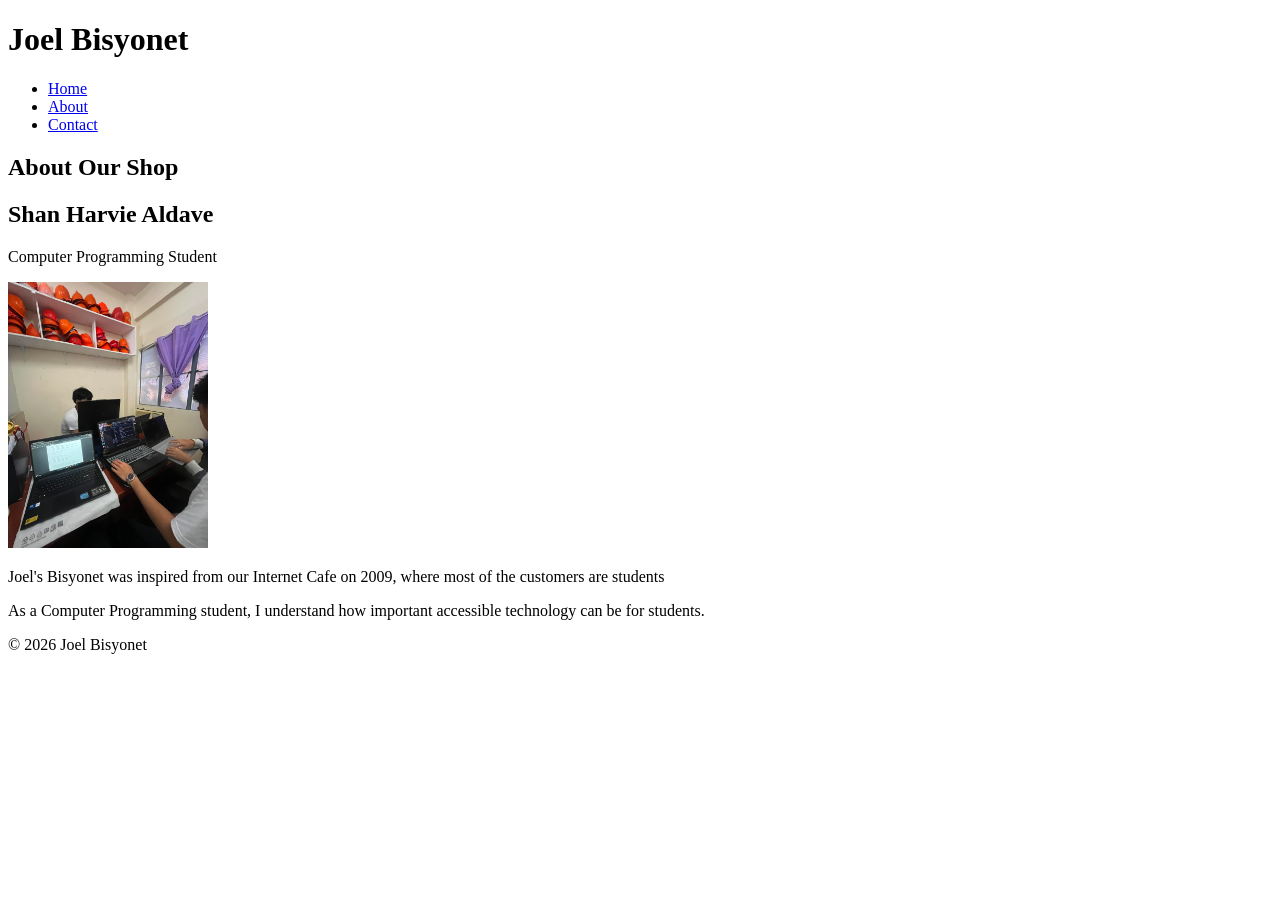
==== about.html @ 0bf1f4aa "Add About and Contact pages" ====
<!DOCTYPE html>
<html>
<head>
  <title>About - Joel Bisyonet</title>
</head>

<body>

<header>
  <h1>Joel Bisyonet</h1>

  <nav>
    <ul>
      <li><a href="index.html">Home</a></li>
      <li><a href="about.html">About</a></li>
      <li><a href="contact.html">Contact</a></li>
    </ul>
  </nav>
</header>

<main>
     <h2>About Our Shop</h2>

  <section>
    <h2>Shan Harvie Aldave</h2>
    <p>Computer Programming Student</p>
    <img src="comp.jpg" alt="Photo of Bisyonet" style="width: 200px; height: auto;">

    <p>
      Joel's Bisyonet was inspired from our Internet Cafe on 2009, 
      where most of the customers are students
    </p>

    <p>
      As a Computer Programming student, I understand how important
      accessible technology can be for students.
    </p>
  </section>

</main>

<footer>
  <p>&copy; 2026 Joel Bisyonet</p>
</footer>

</body>
</html>
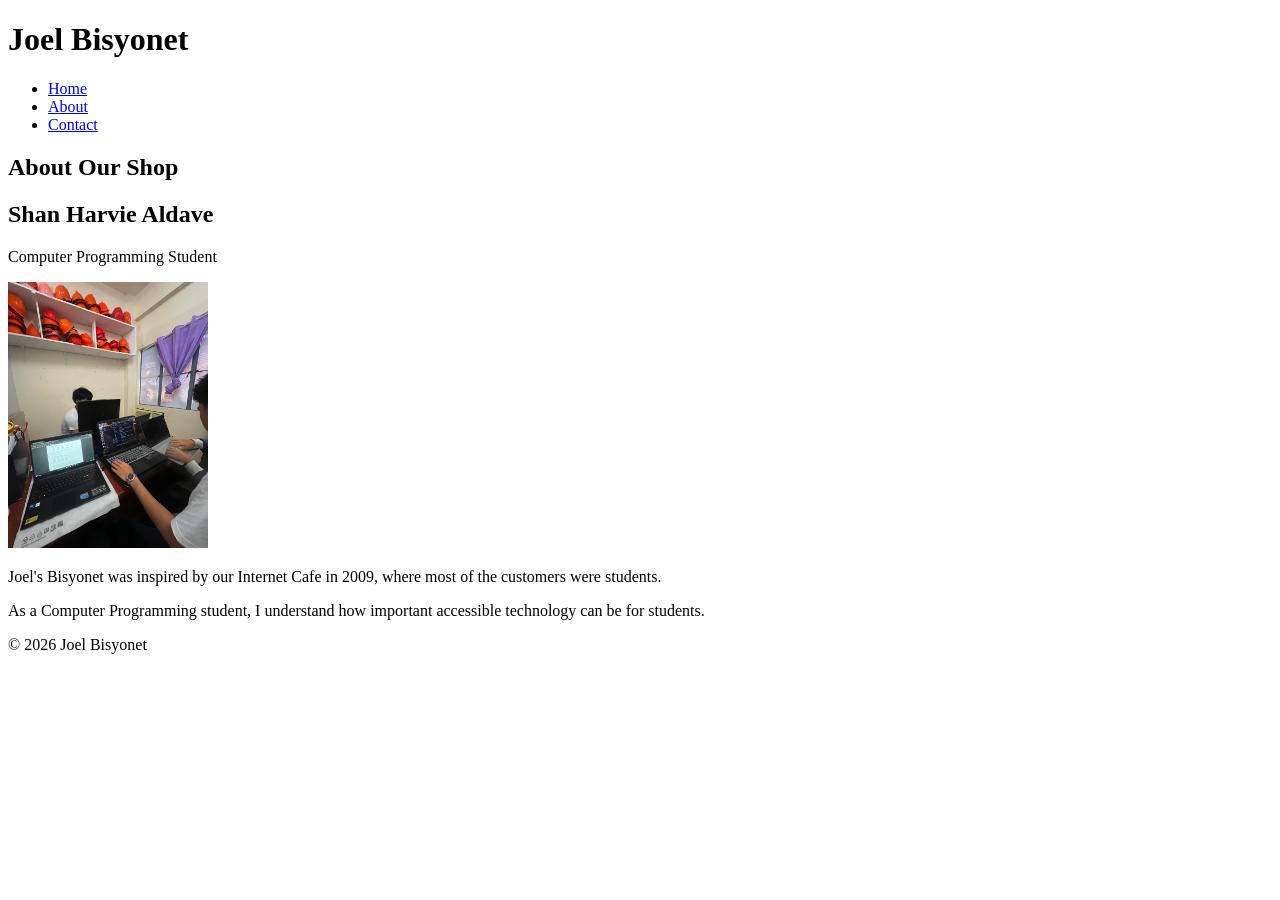
==== commit af8a9848: "Add budget PC product page" ====
--- a/about.html
+++ b/about.html
@@ -27,8 +27,8 @@
     <img src="comp.jpg" alt="Photo of Bisyonet" style="width: 200px; height: auto;">
 
     <p>
-      Joel's Bisyonet was inspired from our Internet Cafe on 2009, 
-      where most of the customers are students
+      Joel's Bisyonet was inspired by our Internet Cafe in 2009,
+  where most of the customers were students.
     </p>
 
     <p>
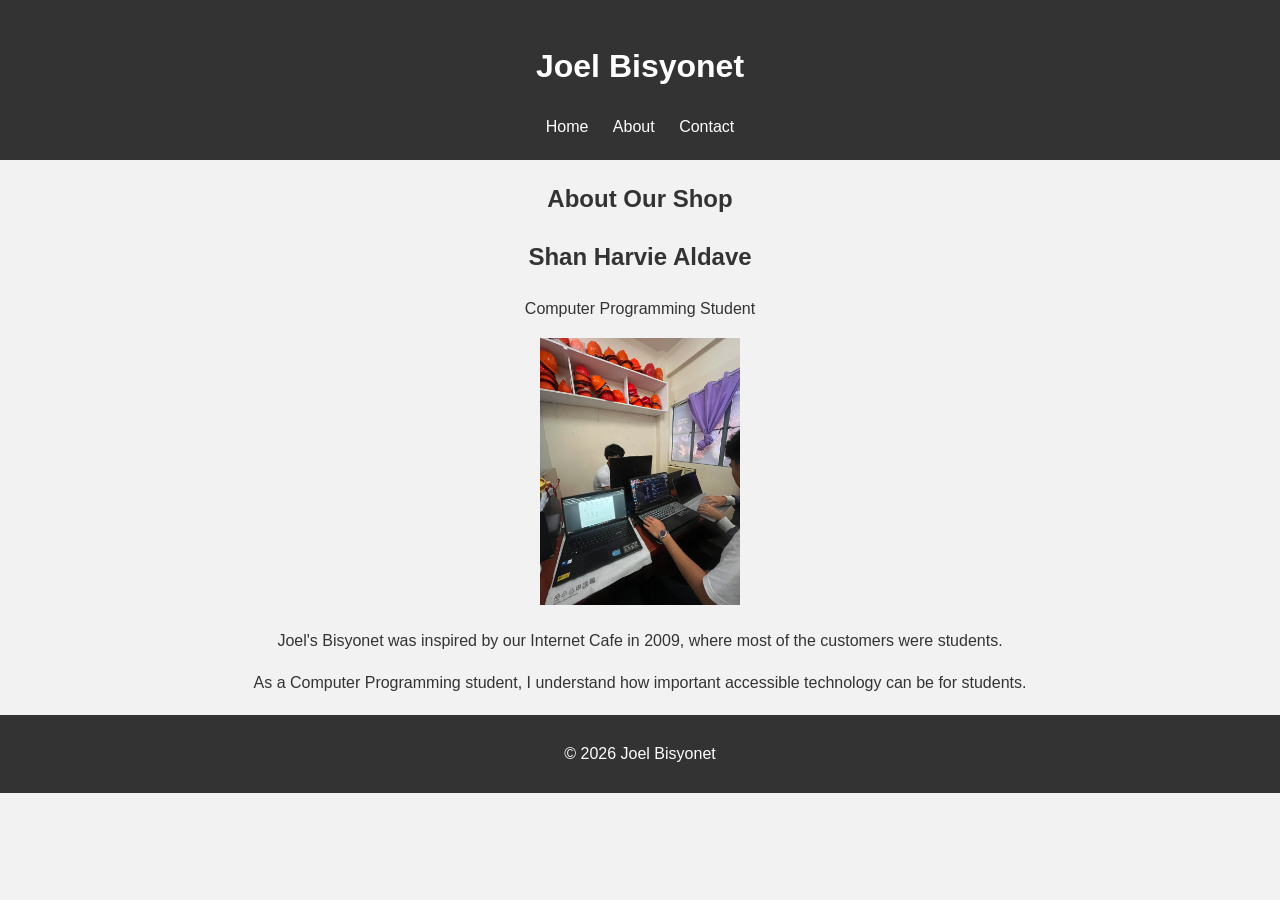
==== commit 73223cbc: "Update css" ====
--- a/about.html
+++ b/about.html
@@ -2,6 +2,7 @@
 <html>
 <head>
   <title>About - Joel Bisyonet</title>
+  <link rel="stylesheet" href="style.css">  
 </head>
 
 <body>
--- a/style.css
+++ b/style.css
@@ -0,0 +1,87 @@
+/* Variables */
+
+:root {
+  --brand-color: #2563eb;
+  --dark-ink: #333;
+  --muted-grey: #666;
+  --light-background: #f2f2f2;
+}
+
+/* Base Styles */
+
+* {
+  box-sizing: border-box;
+}
+
+body {
+  font-family: Arial, sans-serif;
+  margin: 0;
+  background-color: var(--light-background);
+  color: var(--dark-ink);
+  line-height: 1.6;
+}
+
+/* Layout Regions */
+
+header {
+  background-color: var(--dark-ink);
+  color: white;
+  padding: 20px;
+  text-align: center;
+}
+
+nav {
+  margin-top: 15px;
+}
+
+nav ul {
+  list-style: none;
+  padding: 0;
+  margin: 0;
+}
+
+nav li {
+  display: inline-block;
+  margin: 0 10px;
+}
+
+nav a {
+  color: white;
+  text-decoration: none;
+}
+
+nav a:hover {
+  color: var(--brand-color);
+}
+
+main {
+  width: 70%;
+  max-width: 800px;
+  margin: 20px auto;
+  text-align: center;
+}
+
+footer {
+  background-color: var(--dark-ink);
+  color: white;
+  text-align: center;
+  padding: 10px;
+}
+
+/* Components */
+
+article {
+  background-color: white;
+  border: 1px solid var(--muted-grey);
+  padding: 20px;
+  margin: 0 auto 20px;
+  width: 80%;
+  text-align: center;
+}
+
+article img {
+  display: block;
+  width: 200px;
+  height: auto;
+  margin: 0 auto 20px;
+}
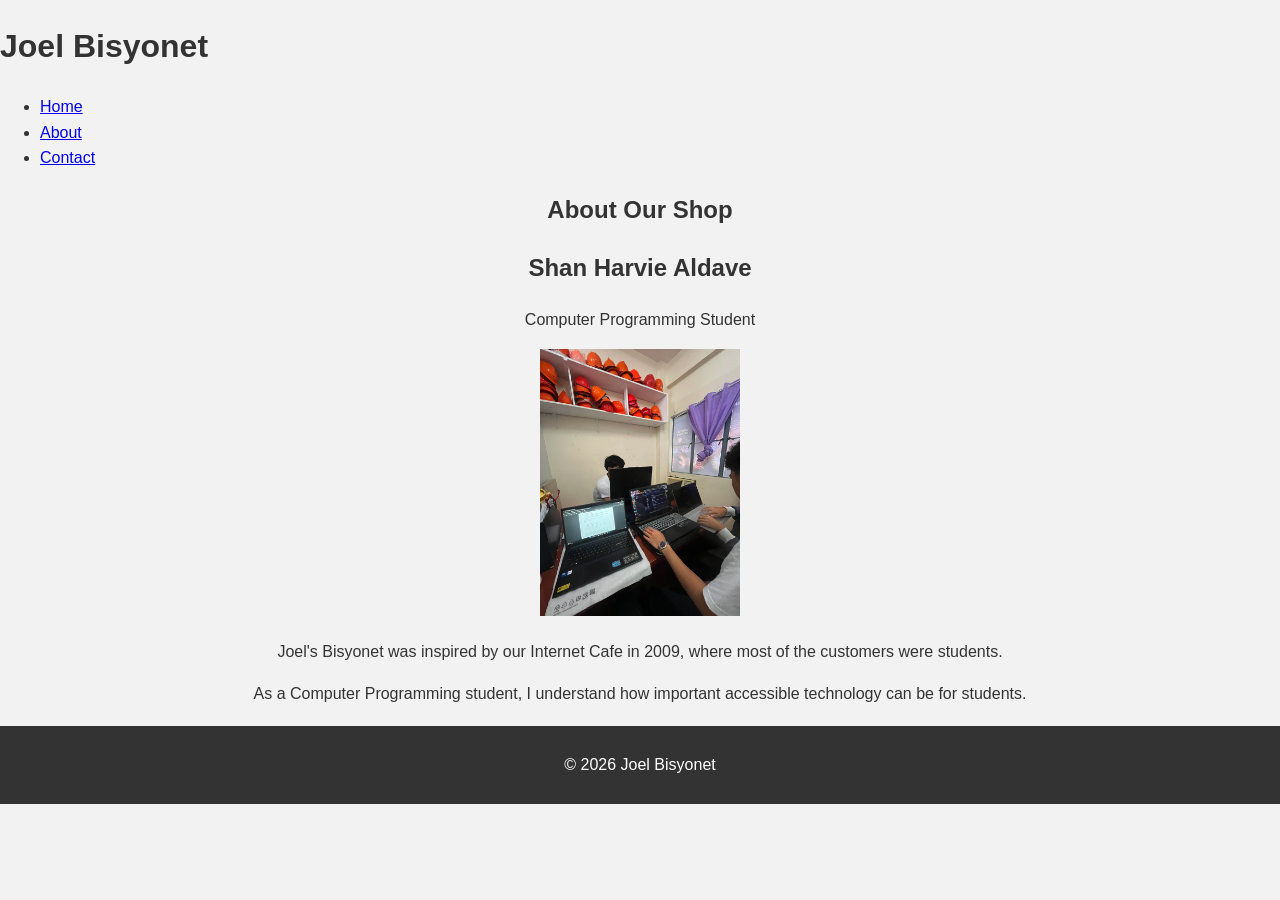
==== commit 89e0304a: "Add Javascript" ====
--- a/about.html
+++ b/about.html
@@ -1,8 +1,9 @@
+
 <!DOCTYPE html>
 <html>
 <head>
   <title>About - Joel Bisyonet</title>
-  <link rel="stylesheet" href="style.css">  
+  <link rel="stylesheet" href="style.css">
 </head>
 
 <body>
@@ -20,16 +21,18 @@
 </header>
 
 <main>
-     <h2>About Our Shop</h2>
+  <h2>About Our Shop</h2>
 
   <section>
     <h2>Shan Harvie Aldave</h2>
     <p>Computer Programming Student</p>
-    <img src="comp.jpg" alt="Photo of Bisyonet" style="width: 200px; height: auto;">
+
+    <img src="comp.jpg" alt="Photo of Bisyonet"
+         style="width: 200px; height: auto;">
 
     <p>
       Joel's Bisyonet was inspired by our Internet Cafe in 2009,
-  where most of the customers were students.
+      where most of the customers were students.
     </p>
 
     <p>
@@ -37,12 +40,12 @@
       accessible technology can be for students.
     </p>
   </section>
-
 </main>
 
 <footer>
   <p>&copy; 2026 Joel Bisyonet</p>
 </footer>
 
+<script src="script.js"></script>
 </body>
-</html>+</html>
--- a/style.css
+++ b/style.css
@@ -21,67 +21,221 @@
   line-height: 1.6;
 }
 
-/* Layout Regions */
-
-header {
+/* Page Grid - Mobile First */
+
+.page {
+  display: grid;
+  grid-template-columns: 1fr;
+  grid-template-areas:
+    "masthead"
+    "main"
+    "side"
+    "foot";
+  gap: 16px;
+  min-height: 100vh;
+}
+
+/* Header */
+
+.site-header {
+  grid-area: masthead;
   background-color: var(--dark-ink);
   color: white;
   padding: 20px;
-  text-align: center;
-}
-
-nav {
-  margin-top: 15px;
-}
-
-nav ul {
+  display: flex;
+  flex-direction: column;
+  gap: 15px;
+  align-items: center;
+  text-align: center;
+}
+
+.header-info h1 {
+  margin: 0;
+}
+
+.header-info p {
+  margin: 5px 0 0;
+}
+
+.site-header nav ul {
+  display: flex;
+  flex-wrap: wrap;
+  justify-content: center;
+  gap: 20px;
   list-style: none;
   padding: 0;
   margin: 0;
 }
 
-nav li {
-  display: inline-block;
-  margin: 0 10px;
-}
-
-nav a {
+.site-header nav a {
   color: white;
   text-decoration: none;
 }
 
-nav a:hover {
-  color: var(--brand-color);
-}
+.site-header nav a:hover {
+  color: var(--brand-color);
+}
+
+/* Sidebar */
+
+aside {
+  grid-area: side;
+  background-color: white;
+  padding: 20px;
+  border: 1px solid var(--muted-grey);
+  margin: 0 16px;
+}
+
+aside h2,
+aside h3 {
+  color: var(--brand-color);
+}
+
+aside ul {
+  padding-left: 20px;
+}
+
+/* Main */
 
 main {
-  width: 70%;
-  max-width: 800px;
+  grid-area: main;
+  width: 100%;
+  max-width: 1100px;
   margin: 20px auto;
-  text-align: center;
-}
-
-footer {
-  background-color: var(--dark-ink);
-  color: white;
-  text-align: center;
-  padding: 10px;
-}
-
-/* Components */
-
-article {
+  padding: 0 16px;
+  text-align: center;
+}
+
+/* Hero */
+
+.hero {
+  min-height: 160px;
+  display: flex;
+  justify-content: center;
+  align-items: center;
+}
+
+/* Product Grid - Flexbox */
+
+.product-grid {
+  display: flex;
+  flex-wrap: wrap;
+  gap: 24px;
+}
+
+/* Product Cards */
+
+.product-card {
+  flex: 1 1 240px;
+  min-width: 0;
   background-color: white;
-  border: 1px solid var(--muted-grey);
-  padding: 20px;
-  margin: 0 auto 20px;
-  width: 80%;
-  text-align: center;
-}
-
-article img {
+  border-radius: 10px;
+  padding: 20px;
+  border-left: 5px solid var(--brand-color);
+  text-align: center;
+}
+
+.product-card img {
   display: block;
   width: 200px;
+  max-width: 100%;
   height: auto;
   margin: 0 auto 20px;
+}
+
+.product-card h3 {
+  font-size: 24px;
+  color: var(--brand-color);
+}
+
+/* Components */
+
+article {
+  border: 1px solid var(--muted-grey);
+}
+
+/* Contact Form */
+
+fieldset {
+  padding: 20px;
+  border-radius: 10px;
+  border: 1px solid var(--muted-grey);
+}
+
+legend {
+  color: var(--brand-color);
+  font-size: 20px;
+  font-weight: bold;
+}
+
+input,
+textarea {
+  padding: 10px;
+  max-width: 100%;
+}
+
+input:focus,
+textarea:focus {
+  outline: 3px solid var(--brand-color);
+  outline-offset: 2px;
+}
+
+button[type="submit"] {
+  background-color: var(--brand-color);
+  color: white;
+  padding: 10px 20px;
+  border: none;
+  border-radius: 5px;
+  cursor: pointer;
+}
+
+/* Footer */
+
+footer {
+  grid-area: foot;
+  background-color: var(--dark-ink);
+  color: white;
+  text-align: center;
+  padding: 10px;
+  margin-top: 20px;
+}
+
+/* Tablet and Up */
+
+@media (min-width: 700px) {
+  .page {
+    grid-template-columns: 220px 1fr;
+    grid-template-areas:
+      "masthead masthead"
+      "side main"
+      "foot foot";
+  }
+
+  .site-header {
+    flex-direction: row;
+    justify-content: space-between;
+    align-items: center;
+    text-align: left;
+  }
+
+  .site-header nav ul {
+    justify-content: flex-end;
+  }
+
+  aside {
+    margin: 20px 0 20px 16px;
+  }
+
+  main {
+    width: 90%;
+    padding: 0;
+  }
+
+  .product-detail-image {
+  display: block;
+  width: 200px;
+  max-width: 100%;
+  height: auto;
+  margin: 0 auto 20px;
+}
 }
